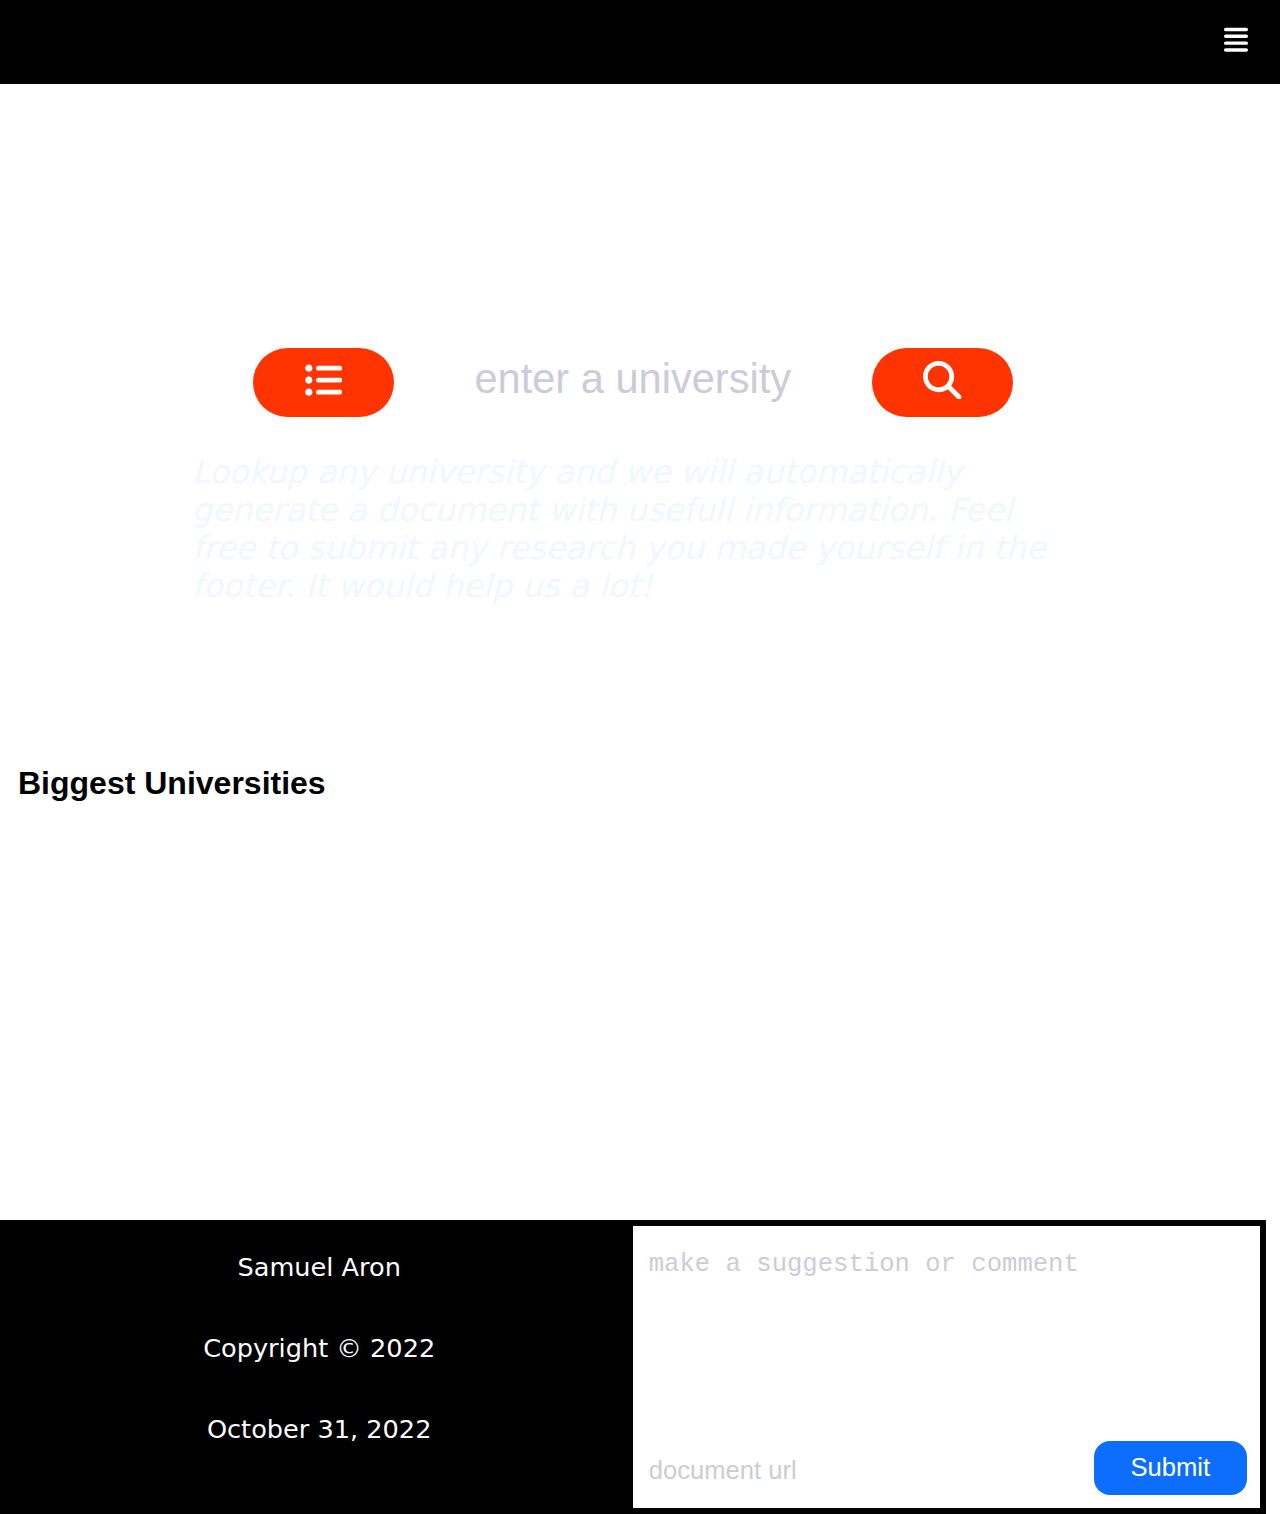
==== templates/index.html @ f924e5a2 "Add files via upload" ====
<!DOCTYPE html>
<html lang="en">
<head>
    <meta charset="UTF-8">
    <meta http-equiv="X-UA-Compatible" content="IE=edge">
    <meta name="viewport" content="width=device-width, initial-scale=1.0">
    <meta name="description" content="Do you need help with university research">
    
    <link rel="stylesheet" href="../static/style.css">
    <link rel="stylesheet" href="../static/default.css">
    <link rel="stylesheet" href="../static/extra.css">
    <link rel="stylesheet" href="https://unpkg.com/aos@next/dist/aos.css" />
    <title>UNI d help</title>
    <script>
        function bobuk() {
            if (document.querySelector('#hideuk').style.display === "flex") {
                document.querySelector('#hideuk').style.display = "none";
            }
            else {
                document.querySelector('#hideuk').style.display = "flex";
            }
        }
        function uk() {
            document.querySelector('#uk').style.display = "flex";
            document.querySelector('#us').style.display = "none";
        }
        function us() {
            document.querySelector('#us').style.display = "flex";
            document.querySelector('#uk').style.display = "none";
        }
        function bob() {
            if (document.querySelector('#hideus').style.display === "flex") {
                document.querySelector('#hideus').style.display = "none";
            }
            else {
                document.querySelector('#hideus').style.display = "flex";
            }
        }
    </script>
</head>
<body>
    <nav class="nav_bar collapsible">
        <div>
            <svg class="icon_nav" xmlns="http://www.w3.org/2000/svg" viewBox="0 0 448 512"><!--! Font Awesome Pro 6.1.2 by @fontawesome - https://fontawesome.com License - https://fontawesome.com/license (Commercial License) Copyright 2022 Fonticons, Inc. --><path d="M416 96H32C14.33 96 0 81.67 0 64C0 46.33 14.33 32 32 32H416C433.7 32 448 46.33 448 64C448 81.67 433.7 96 416 96zM416 352H32C14.33 352 0 337.7 0 320C0 302.3 14.33 288 32 288H416C433.7 288 448 302.3 448 320C448 337.7 433.7 352 416 352zM0 192C0 174.3 14.33 160 32 160H416C433.7 160 448 174.3 448 192C448 209.7 433.7 224 416 224H32C14.33 224 0 209.7 0 192zM416 480H32C14.33 480 0 465.7 0 448C0 430.3 14.33 416 32 416H416C433.7 416 448 430.3 448 448C448 465.7 433.7 480 416 480z"/></svg>
        </div>
        <ul class="nav_items collapsible__content">
            <li class="nav_item"><button onclick="us()" class="backblack"><a href="#">US</a></button></li>
            <li class="nav_item"><button onclick="uk()" class="backblack"><a href="#">UK</a></button></li>
            <li class="nav_item"><a href="mailto:samuelswebsite.email@gmail.com">Email me</a></li>
        </ul>
    </nav>
    <p><br><br></p>

    
    <div class="main">
        <p><br><br><br><br><br><br></p>
        <form id="us" action="/ussearch" method="get" class="input-group">
            <button type="button" class="btn btn--accent" onclick="bob()"><svg class="icon_search" xmlns="http://www.w3.org/2000/svg" viewBox="0 0 512 512"><!--! Font Awesome Pro 6.2.0 by @fontawesome - https://fontawesome.com License - https://fontawesome.com/license (Commercial License) Copyright 2022 Fonticons, Inc. --><path d="M64 144c26.5 0 48-21.5 48-48s-21.5-48-48-48S16 69.5 16 96s21.5 48 48 48zM192 64c-17.7 0-32 14.3-32 32s14.3 32 32 32H480c17.7 0 32-14.3 32-32s-14.3-32-32-32H192zm0 160c-17.7 0-32 14.3-32 32s14.3 32 32 32H480c17.7 0 32-14.3 32-32s-14.3-32-32-32H192zm0 160c-17.7 0-32 14.3-32 32s14.3 32 32 32H480c17.7 0 32-14.3 32-32s-14.3-32-32-32H192zM64 464c26.5 0 48-21.5 48-48s-21.5-48-48-48s-48 21.5-48 48s21.5 48 48 48zm48-208c0-26.5-21.5-48-48-48s-48 21.5-48 48s21.5 48 48 48s48-21.5 48-48z"/></svg></button>
                <div class="hide" id="hideus">
                    <div class="checkboxes">
                        <div class="check">
                            <input checked type="checkbox" value='needed grades' name="listy" id="box1">
                            <label for="box1">needed grades</label>
                        </div>
                        <div class="check">
                            <input checked type="checkbox" value="application" name="listy" id="box1">
                            <label for="box1">application</label>
                        </div>
                        <div class="check">
                            <input checked value="cost" type="checkbox" name="listy" id="box1">
                            <label for="box1">cost</label>
                        </div>
                        <div class="check">
                            <input checked value="major" type="checkbox" name="listy" id="box1">
                            <label for="box1">major</label>
                        </div>
                        <div class="check">
                            <input checked value="acceptance rate" type="checkbox" name="listy" id="box1">
                            <label for="box1">acceptance rate</label>
                        </div>
                        <div class="check">
                            <input checked value="location" type="checkbox" name="listy" id="box1">
                            <label for="box1">location</label>
                        </div>
                        <div class="check">
                            <input checked value="deadline" type="checkbox" name="listy" id="box1">
                            <label for="box1">deadline</label>
                        </div>               
                        <div class="check">
                            <input checked value="sources" type="checkbox" name="listy" id="box1">
                            <label for="box1">sources</label>
                        </div>
                    </div>
                    <div>
                        <select class="degree" name="degree" id="">
                            <option value="undergraduate">Undergraduate</option>
                            <option value="graduate">Graduate</option>
                            <option value="bachelor's">bachelor's</option>
                            <option value="masters">Masters</option>
                            <option value="phd">PhD</option>
                        </select>
                    </div>
                    <input class="num" placeholder="max lines per section" name="lines" type="number">
                    <input class="btns" type="button" onclick="bob()" value="submit">

                </div>
                <input autocomplete="off" autofocus name="name" type="text" class="input" placeholder="enter a university">
                <button type="submit" class="btn btn--accent"><svg class="icon_search" xmlns="http://www.w3.org/2000/svg" viewBox="0 0 512 512"><!--! Font Awesome Pro 6.2.0 by @fontawesome - https://fontawesome.com License - https://fontawesome.com/license (Commercial License) Copyright 2022 Fonticons, Inc. --><path d="M416 208c0 45.9-14.9 88.3-40 122.7L502.6 457.4c12.5 12.5 12.5 32.8 0 45.3s-32.8 12.5-45.3 0L330.7 376c-34.4 25.2-76.8 40-122.7 40C93.1 416 0 322.9 0 208S93.1 0 208 0S416 93.1 416 208zM208 352c79.5 0 144-64.5 144-144s-64.5-144-144-144S64 128.5 64 208s64.5 144 144 144z"/></svg></button>
        </form>
        <form id="uk" action="/uksearch" method="get" class="input-group">
            <button onclick="bobuk()" type="button" id="blue" class="btn btn--accent"><svg class="icon_search" xmlns="http://www.w3.org/2000/svg" viewBox="0 0 512 512"><!--! Font Awesome Pro 6.2.0 by @fontawesome - https://fontawesome.com License - https://fontawesome.com/license (Commercial License) Copyright 2022 Fonticons, Inc. --><path d="M64 144c26.5 0 48-21.5 48-48s-21.5-48-48-48S16 69.5 16 96s21.5 48 48 48zM192 64c-17.7 0-32 14.3-32 32s14.3 32 32 32H480c17.7 0 32-14.3 32-32s-14.3-32-32-32H192zm0 160c-17.7 0-32 14.3-32 32s14.3 32 32 32H480c17.7 0 32-14.3 32-32s-14.3-32-32-32H192zm0 160c-17.7 0-32 14.3-32 32s14.3 32 32 32H480c17.7 0 32-14.3 32-32s-14.3-32-32-32H192zM64 464c26.5 0 48-21.5 48-48s-21.5-48-48-48s-48 21.5-48 48s21.5 48 48 48zm48-208c0-26.5-21.5-48-48-48s-48 21.5-48 48s21.5 48 48 48s48-21.5 48-48z"/></svg></button>
                <div class="hide" id="hideuk">
                    <div class="checkboxes">
                        <div class="check">
                            <input checked type="checkbox" value='needed grades' name="listy" id="box1">
                            <label for="box1">needed grades</label>
                        </div>
                        <div class="check">
                            <input checked type="checkbox" value="application" name="listy" id="box1">
                            <label for="box1">application</label>
                        </div>
                        <div class="check">
                            <input checked value="cost" type="checkbox" name="listy" id="box1">
                            <label for="box1">cost</label>
                        </div>
                        <div class="check">
                            <input checked value="major" type="checkbox" name="listy" id="box1">
                            <label for="box1">major</label>
                        </div>
                        <div class="check">
                            <input checked value="acceptance rate" type="checkbox" name="listy" id="box1">
                            <label for="box1">acceptance rate</label>
                        </div>
                        <div class="check">
                            <input checked value="location" type="checkbox" name="listy" id="box1">
                            <label for="box1">location</label>
                        </div>
                        <div class="check">
                            <input checked value="deadline" type="checkbox" name="listy" id="box1">
                            <label for="box1">deadline</label>
                        </div>               
                        <div class="check">
                            <input checked value="sources" type="checkbox" name="listy" id="box1">
                            <label for="box1">sources</label>
                        </div>
                    </div>
                    <div>
                        <select class="degree" name="degree" id="">
                            <option value="undergraduate">Undergraduate</option>
                            <option value="graduate">Graduate</option>
                            <option value="bachelor's">bachelor's</option>
                            <option value="masters">Masters</option>
                            <option value="phd">PhD</option>
                        </select>
                    </div>
                    <div class="lines">
                        <input class="num" placeholder="max lines per section" name="lines" type="number">
                    </div>
                    <input class="btns" type="button" onclick="bobuk()" value="submit">
                </div>
                <input autocomplete="off" autofocus name="name" type="text" class="input" placeholder="enter a university">
                <button type="submit" id="blue" class="btn btn--accent blue"><svg class="icon_search" xmlns="http://www.w3.org/2000/svg" viewBox="0 0 512 512"><!--! Font Awesome Pro 6.2.0 by @fontawesome - https://fontawesome.com License - https://fontawesome.com/license (Commercial License) Copyright 2022 Fonticons, Inc. --><path d="M416 208c0 45.9-14.9 88.3-40 122.7L502.6 457.4c12.5 12.5 12.5 32.8 0 45.3s-32.8 12.5-45.3 0L330.7 376c-34.4 25.2-76.8 40-122.7 40C93.1 416 0 322.9 0 208S93.1 0 208 0S416 93.1 416 208zM208 352c79.5 0 144-64.5 144-144s-64.5-144-144-144S64 128.5 64 208s64.5 144 144 144z"/></svg></button>
        </form>
        
        
        <p class="explaination">
            Lookup any university and we will automatically generate a document with usefull information. Feel free to submit any research you made yourself in the footer. It would help us a lot!
        </p>
        <p><br><br></p>
    </div>

    <h2>Biggest Universities</h2>

    <div class="grid">
        <a class="box" href="https://docs.google.com/document/d/1Sa8pUE-uk4-cTUn3WYvv2lAMCnMdlCp0vJinmG3ur1M/edit?usp=sharing">
            <div class="boux" id="cambridge" data-aos="zoom-in-up">
                <p class="text">Cambridge University</p>   
            </div>
        </a>
        <a class="box" href="https://docs.google.com/document/d/1s0kKVZ9Bqz9-HYc41Qa0aiGONJI1V2VgMEfgB0cgNCg/edit?usp=sharing">
            <div class="boux" id="imperial" data-aos="zoom-in-up">
                <p class="text">Imperial College</p>
            </div>
        </a>
    </div>     

    <footer class="footer">
        <div class="footer_1">
            <div class="foots"><a class="normal" href="https://www.samuelsweb.com/">Samuel Aron</a></div>
            <div class="foots">Copyright &copy; 2022</div>
            <div class="foots">October 31, 2022</div>
        </div>
        <form action="/" method="POST" class="footer_2">
            <textarea name="comment" class="footer_input" placeholder="make a suggestion or comment" name="comments" id="" cols="50" rows="6"></textarea>
            <input placeholder="document url" name="fil" type="url" class="footer_input" id="file">
            <button id="btnn" type="submit">Submit</button>
        </form>
    </footer>
    <script src="../static/main.js"></script>
    <script src="https://unpkg.com/aos@next/dist/aos.js"></script>
    <script>
      AOS.init();
    </script>
</body>
</html>
---- static/style.css ----
.params {
    z-index: 11;
    position: fixed;
    top: 10vh;
    left: 30vw;

    font-size: 200%;
    width: 40vw;
    height: 80vh;
    padding: 1rem;
    border-radius: 1rem;

    background-color: aliceblue;
    float: center;
}

.li_checkbox {
    list-style: none;
}

.items {
    font-size: 90%;
}


.explaination {
    color: aliceblue;
    font-style: italic;
    font-size: 200%;
    padding-right: 15vw;
    padding-left: 15vw;;
}

.box {
    color: black;
    text-decoration: none;
    font-size: 2vw;
    font-weight: bold;
}


.text {
    padding-top: 1vh;
    margin: 0;
}

.boux {
    z-index: 1;
    width: 22vw;
    height: 22vw;
    display: flex;
    flex-direction: column;
    justify-content: top;
    align-items: center;
    border-radius: 10px;

    border: 1px solid black;
    color: black;
    text-decoration: none;
    float: center;
    background-position: center;
    background-size: cover;
    transition: box-shadow 0.5s;
    
}
@keyframes shadowblue {
    0% {
        box-shadow: 0vw 0vw blue;
    }
    100% {
        box-shadow: 1.9vw 1.9vw blue;
    }
}

@keyframes shadowgreen {
    0% {
        box-shadow: 0vw 0vw green;
    }
    100% {
        box-shadow: 1.9vw 1.9vw green;
    }
}



#cambridge:hover {
    animation-name: shadowgreen;
    animation-duration: 0.5s;
    transition-timing-function: ease-in;
    box-shadow: 1.9vw 1.9vw green;
  }

#imperial:hover {
  animation-name: shadowblue;
  animation-duration: 0.5s;
  transition-timing-function: ease-in;
  box-shadow: 1.9vw 1.9vw blue;
}

.normal {
    font-size: 100%;
}

@keyframes back {
    0% {
        background-image: url(imgs/naassom-azevedo-Q_Sei-TqSlc-unsplash.jpg);
    }
    25% {
        background-image: url(imgs/brooke-cagle--uHVRvDr7pg-unsplash.jpg);
    }

    50% {
        background-image: url(imgs/grads-2.avif);
    }

    75% {
        background-image: url(imgs/vadim-sherbakov-d6ebY-faOO0-unsplash.jpg);
    }

    100% {
        background-image: url(imgs/naassom-azevedo-Q_Sei-TqSlc-unsplash.jpg);
    }
}

.main {
    animation-name: back;
    animation-duration: 8s;
    animation-iteration-count: infinite;
    background-position: top;
    background-size: cover;
    width: 98.87vw;
    height: auto;
}

h2 {
    margin-top: 10vh;
    font-weight: bold;
    font-size: 200%;
    font-family:Verdana, Geneva, Tahoma, sans-serif;
    margin-bottom: 5vh;
    margin-left: 2vh;
}


.grid {
    padding: 2vh;
    padding-bottom: 8vh;
    display: grid;
    grid-template-columns: repeat(4, 4fr);
    grid-template-rows: repeat(1, 1fr);
    justify-content: space-evenly;
}

@media screen and (max-width: 1000px) {
    .grid {
        grid-template-columns: repeat(1, 1fr);
        grid-template-rows: repeat(1, 4fr);
    }
    
    .box {
        color: black;
        text-decoration: none;
        font-size: 7vw;
        font-weight: bold;
    }


    .text {
        padding-top: 3.5vh;
        margin: 0;
        text-decoration: none;
        color: black;
        font-size: 200%;
    }

    .boux {
        width: 77vw;
        height: 77vw;
        margin: auto;
        margin-bottom: 4vw;
    }
    h2 {
        font-size: 5vw;
    }
    @keyframes shadowblue {
        0% {
            box-shadow: 0vw 0vw blue;
        }
        100% {
            box-shadow: 2.5vw 2.5vw blue;
        }
    }
    
    @keyframes shadowgreen {
        0% {
            box-shadow: 0vw 0vw green;
        }
        100% {
            box-shadow: 2.5vw 2.5vw green;
        }
    }
    #cambridge:hover {
        animation-name: shadowgreen;
        animation-duration: 0.5s;
        transition-timing-function: ease-in;
        box-shadow: 2.5vw 2.5vw green;
      }
    
    #imperial:hover {
      animation-name: shadowblue;
      animation-duration: 0.5s;
      transition-timing-function: ease-in;
      box-shadow: 2.5vw 2.5vw blue;
    }
    @keyframes back {
        0% {
            background-image: url(imgs/naassom-azevedo-Q_Sei-TqSlc-unsplash.jpg);
        }
        25% {
            background-image: url(imgs/brooke-cagle--uHVRvDr7pg-unsplash.jpg);
        }
    
        50% {
            background-image: url(imgs/grads-2.avif);
        }
    
        75% {
            background-image: url(imgs/vasily-koloda-8CqDvPuo_kI-unsplash.jpg);
        }
    
        100% {
            background-image: url(imgs/naassom-azevedo-Q_Sei-TqSlc-unsplash.jpg);
        }
    }
}

#cambridge {
    background-image: url(imgs/cambridge.png);
}

#imperial {
    background-image: url(imgs/imperial.png);
}

.hide {
    background-color: aliceblue;
    width: 50vw;
    min-width: auto;
    min-height: auto;
    border-radius: 5%;
    z-index: 12;
    position: fixed;
    top: 7.5vh;
    right: 25vw;
    display: flex;
    flex-direction: column;
    align-items: center;
    display: none;
}



.checkboxes {
    margin: 3vw;
    margin-top: 5vw;
}

.check {
    padding: 3%;
}

.num {
    width: 15vw;
    padding: 0.8rem;
    margin: 0.5rem;
    border: 1px solid #ced4d4;
    border-radius: 10px;
    margin: 1vw;
    min-width: auto;
}

.num:focus {
    outline: 0;
    border: 1px solid #86b7fe;
    box-shadow: 0 0 2px 2px  #b9d3fa;
}

.degree {
    min-width: 15vw;
    padding: 0.8rem;
    margin: 0.5rem;
    border: 0;
    margin: 1vw;
    font-size: 120%;
    border-radius: 10px;
}

.btns {
    margin-top: 5rem;
    color: white;
    background-color: #0d6efd;
    outline: 0;
    border: 0;
    z-index: 12;
    border-radius: 1rem;
    width: 12vw;
    min-width: auto;
    height: 7vh;
    padding: 1rem;
    margin-bottom: 3vw;
    margin: 2rem;
}
@media screen and (max-width: 1000px) {
    .hide {
        width: 80vw;
        right: 10vw;
    }
    .num,
    .lines {
        width: 50%;
    }
    .btns {
        width: 50%;

    }
}

#uk {
    display: none;
}

#blue {
    background-color: royalblue;
}

.backblack {
    background-color: black;
    outline: 0;
    border: 0;
    text-decoration: none;
    color: white;
}
---- static/default.css ----
h1 {
    visibility: hidden;
}

body {
    font-family: system-ui, -apple-system, BlinkMacSystemFont, 'Segoe UI', Roboto, Oxygen, Ubuntu, Cantarell, 'Open Sans', 'Helvetica Neue', sans-serif;
    float: left;
    margin: 0;
}

.icon_nav {
    width: 1.5rem;
    fill: white;
    margin: 1.65rem;
    margin-right: 2rem;
}

a {
    text-decoration: none;
    color: white;
    font-size: 200%;
}

.nav_bar {
    z-index: 11;
    position: fixed;
    top: 0;
    background-color: rgb(0, 0, 0);
    padding: 5px;
    width: 100%;
    display: flex;
    flex-direction: row-reverse;
    justify-content: space-between;
    flex-wrap: wrap;
    margin: 0;
    padding: 0;

}
.nav_items {
    list-style-type: none;
    padding: 0.5rem;
    padding-left: 1rem;
}
.nav__item {
    padding: 0.5rem 2rem;
    border-bottom: 1px solid #222;
  }


.nav_item .backblack:only-child,
.nav_item:only-child {
    z-index: 1000;
    color: white;
    padding: 0.5rem;
}

.nav_item .backblack:hover,
.nav_item:hover{
    z-index: 10;
    font-size: 110%;
}
.collapsible__content {
    max-height: 0;
    overflow: hidden;
    opacity: 0;
    transition: all 0.3s;
}

.collapsible--expanded .collapsible__content {
    max-height: 100vh;
    opacity: 1;
}


.footer {
    background-color: black;
    padding: 0.35rem;
    display: grid;
    grid-template-columns: repeat(2, 50%);
    grid-template-rows: repeat(1, 100%);
}

.foots {
    color: white;
    padding: 2vw;
    margin: 0;
    font-size: 2vw;
    text-align: center;
}



@media screen and (max-width: 800px) {
    .footer {
        background-color: black;
        display: grid;
        grid-template-rows: repeat(2, 50%);
        grid-template-columns: repeat(1, 100%);
        height: auto;
    }
    #btnn {
        border-radius: 1rem;
        width: 12vw;
        padding: 1vw;
        margin: 1vw;
        float: right;
        font-size: 150%;
    }
    .foots {
       font-size: 5vw;
       padding: 1vw;
    }
    .footer_1 {
        padding-top: 1vh;
        padding-bottom: 4vh;
    }
}


.footer_1 {
    display: flex;
    flex-direction: column;
    justify-content: center;
    align-items: center;
    padding-bottom: 3vw;
    height: auto;
}

.footer_2 {
    background-color: white;
    color: white;
    float: left;
    position: relative;
}
.footer_2 .footer_input {
    border: 0;
    flex-grow: 1;
    padding: 1.5rem 1rem;
  }
  
  .footer_2 .footer_btn {
    margin: 1.5px;
  }
.footer_input {
    border: 1px solid blue;
    color: grey;
    font-size: 1.4vw;
    outline: 0;
    padding: auto;
}
.footer_input::placeholder {
    color: #cdcbd7;
    font-size: 2vw;
    padding: auto;
  }
textarea {
    resize: none;
    border: none;
    outline: 0;
}

#file {
    position: absolute;
    bottom: 0;
    left: 0;
}

#btnn {
    position: absolute;
    bottom: 0;
    right: 0;
    color: white;
    background-color: #0d6efd;
    outline: 0;
    border: 0;
    border-radius: 1rem;
    width: 12vw;
    padding: 1vw;
    margin: 1vw;
    font-size: 2vw;
}

textarea {
    width: 90%;
    height: 45%;
}
---- static/extra.css ----
:root {
    --color-primary: #2584ff;
    --color-secondary: #00d9ff;
    --color-accent: #ff3400;
    --color-headings: #1b0760;
    --color-body: #918ca4;
    --color-border: #ccc;
    --border-radius: 40px;
  }
  
  /* Buttons */
  .icon_search {
    width: 3vw;
    fill: white;
    padding: 0;
}

  .btn {
    border-radius: 40px;
    border: 0;
    cursor: pointer;
    font-size: 2vw;
    font-weight: 600;
    margin: 1.5vw;
    padding: 2.5vw 3.8vw;
    text-align: center;
    text-transform: uppercase;
    white-space: nowrap;
  }
  
  .btn--primary {
    background: var(--color-primary);
    color: #fff;
  }
  
  .btn--primary:hover {
    background: #3a8ffd;
  }
  
  .btn--secondary {
    background: var(--color-secondary);
    color: #fff;
  }
  
  .btn--secondary:hover {
    background: #05cdf0;
  }
  
  .btn--accent {
    background: var(--color-accent);
    color: #fff;
  }
  
  .btn--accent:hover {
    background: #ec3000;
  }
  
  .btn--outline {
    background: #fff;
    color: var(--color-headings);
    border: 2px solid var(--color-headings);
  }
  
  .btn--outline:hover {
    background: var(--color-headings);
    color: #fff;
  }
  
  .btn--block {
    width: 100%;
    display: inline-block;
  }
  

  
  /* Inputs */
  .input {
    border-radius: var(--border-radius);
    border: 1px solid var(--color-border);
    color: royalblue;
    text-align: center;
    font-size: 3.5vw;
    outline: 0;
    padding: auto;
    padding-left: 0;
    padding-right: 0;
  }
  
  ::placeholder {
    color: #cdcbd7;
    font-size: 130%;
  }
  
  .input-group {
    border-radius: var(--border-radius);
    display: flex;
    margin: 2rem auto;
    margin-top: 10rem;
    margin-bottom: 0rem;
    max-width: 80vw;
    background-color: white;
  }
  
  .input-group .input {
    border: 0;
    flex-grow: 1;
    padding: 1.5rem 1rem;
  }
  
  .input-group .btn {
    margin: 4px;
  }
  
  @media screen and (min-width: 1024px) {
    .input {
      font-size: 2.5vw;
    }
    .input-group {
        max-width: 60vw;
        max-height: 6vw;
    }
    .btn {
        margin: 1vw 0;
        padding: 1vw 4vw;
      }
    #bob {
        max-width: 100vw;
        max-height: 4vw;
    }
    #btn {
        padding: 0.5vw 4vw;
    }
  }
  






#bob {
    max-width: 100vw;
    max-height: 10vw;
}
#btn {
    padding: 0.5vw 4vw;
}

.pre-made input {
    color: black;
    width: 100vw;
    max-height: 4vw;
}

.pre-made .btn--accent {
    background-color: black;
}

.pre-made .input-group {
    box-shadow: none;
    margin:2rem;
}

.pre-made {
    border: 2px solid black;

}
.icon_search2 {
    width: 2vw;
    fill: white;
    padding: 0;
}
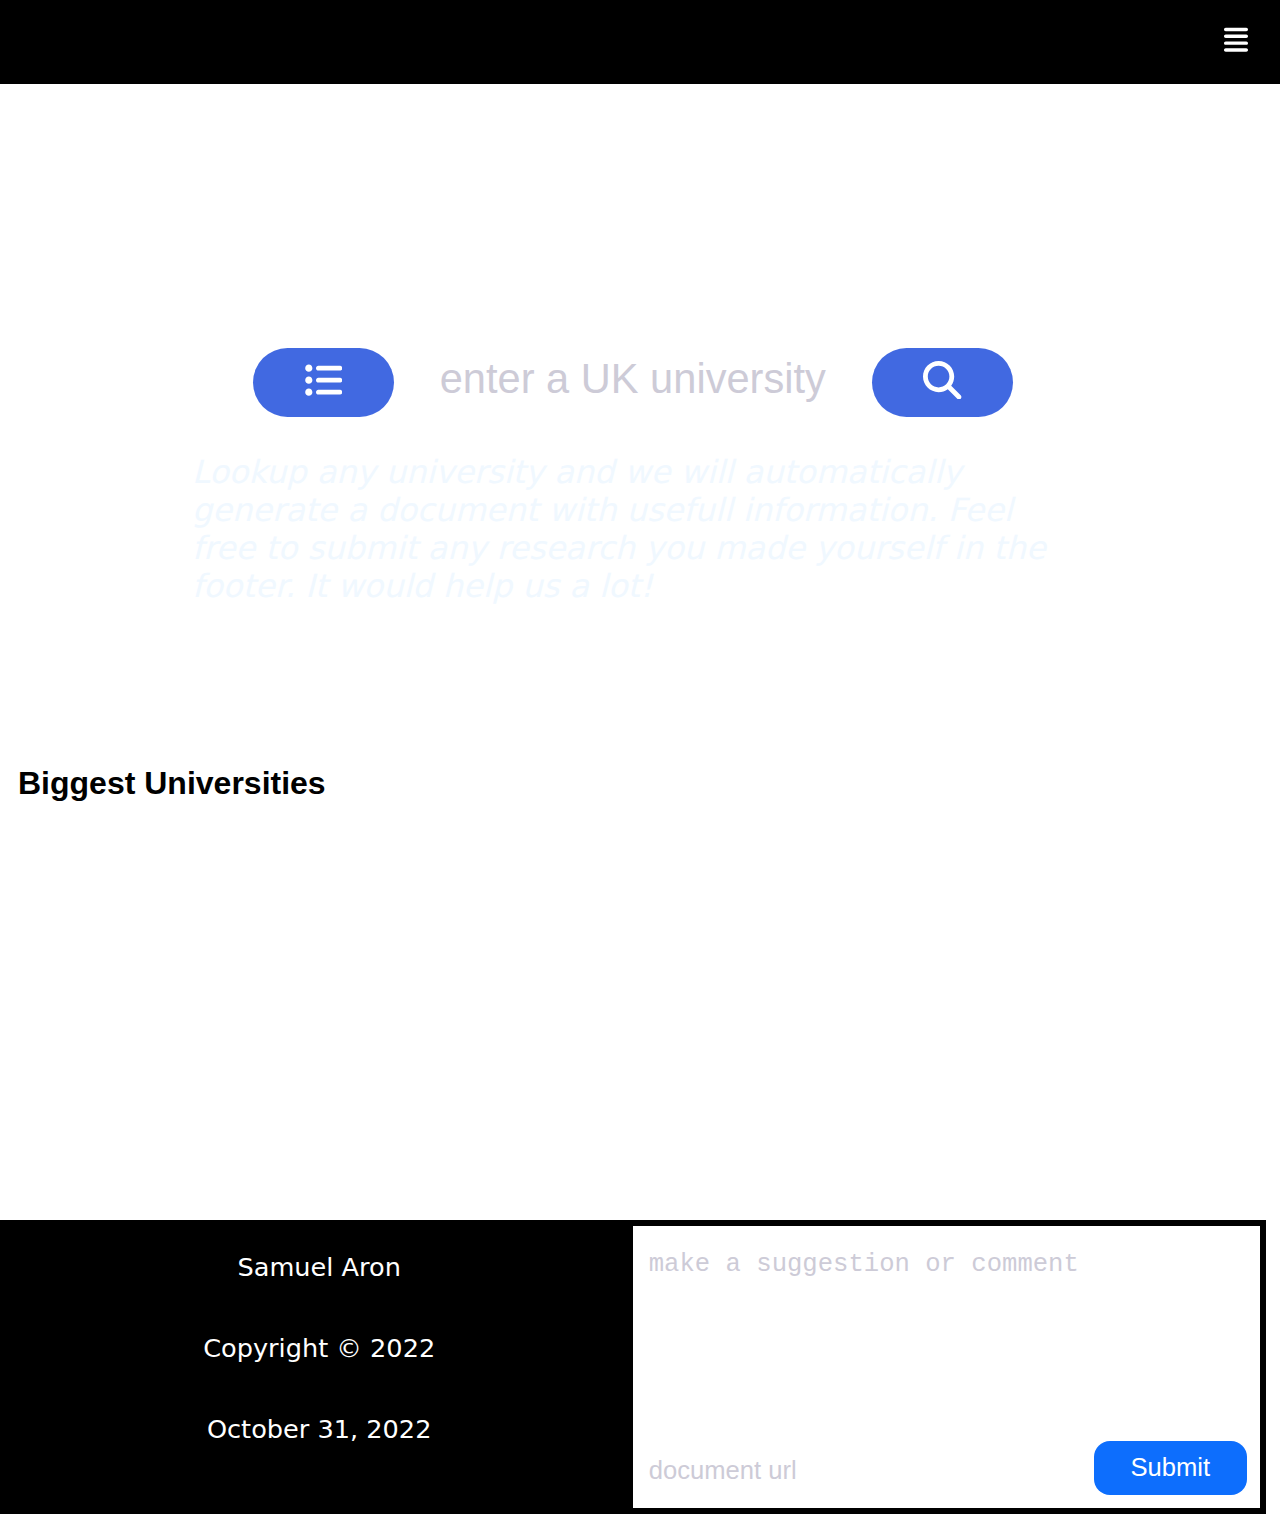
==== commit 32acdedf: "Update index.html" ====
--- a/templates/index.html
+++ b/templates/index.html
@@ -54,7 +54,7 @@
     
     <div class="main">
         <p><br><br><br><br><br><br></p>
-        <form id="us" action="/ussearch" method="get" class="input-group">
+        <form id="uk" action="/ussearch" method="get" class="input-group">
             <button type="button" class="btn btn--accent" onclick="bob()"><svg class="icon_search" xmlns="http://www.w3.org/2000/svg" viewBox="0 0 512 512"><!--! Font Awesome Pro 6.2.0 by @fontawesome - https://fontawesome.com License - https://fontawesome.com/license (Commercial License) Copyright 2022 Fonticons, Inc. --><path d="M64 144c26.5 0 48-21.5 48-48s-21.5-48-48-48S16 69.5 16 96s21.5 48 48 48zM192 64c-17.7 0-32 14.3-32 32s14.3 32 32 32H480c17.7 0 32-14.3 32-32s-14.3-32-32-32H192zm0 160c-17.7 0-32 14.3-32 32s14.3 32 32 32H480c17.7 0 32-14.3 32-32s-14.3-32-32-32H192zm0 160c-17.7 0-32 14.3-32 32s14.3 32 32 32H480c17.7 0 32-14.3 32-32s-14.3-32-32-32H192zM64 464c26.5 0 48-21.5 48-48s-21.5-48-48-48s-48 21.5-48 48s21.5 48 48 48zm48-208c0-26.5-21.5-48-48-48s-48 21.5-48 48s21.5 48 48 48s48-21.5 48-48z"/></svg></button>
                 <div class="hide" id="hideus">
                     <div class="checkboxes">
@@ -104,10 +104,10 @@
                     <input class="btns" type="button" onclick="bob()" value="submit">
 
                 </div>
-                <input autocomplete="off" autofocus name="name" type="text" class="input" placeholder="enter a university">
+                <input autocomplete="off" autofocus name="name" type="text" class="input" placeholder="enter a US university">
                 <button type="submit" class="btn btn--accent"><svg class="icon_search" xmlns="http://www.w3.org/2000/svg" viewBox="0 0 512 512"><!--! Font Awesome Pro 6.2.0 by @fontawesome - https://fontawesome.com License - https://fontawesome.com/license (Commercial License) Copyright 2022 Fonticons, Inc. --><path d="M416 208c0 45.9-14.9 88.3-40 122.7L502.6 457.4c12.5 12.5 12.5 32.8 0 45.3s-32.8 12.5-45.3 0L330.7 376c-34.4 25.2-76.8 40-122.7 40C93.1 416 0 322.9 0 208S93.1 0 208 0S416 93.1 416 208zM208 352c79.5 0 144-64.5 144-144s-64.5-144-144-144S64 128.5 64 208s64.5 144 144 144z"/></svg></button>
         </form>
-        <form id="uk" action="/uksearch" method="get" class="input-group">
+        <form id="us" action="/uksearch" method="get" class="input-group">
             <button onclick="bobuk()" type="button" id="blue" class="btn btn--accent"><svg class="icon_search" xmlns="http://www.w3.org/2000/svg" viewBox="0 0 512 512"><!--! Font Awesome Pro 6.2.0 by @fontawesome - https://fontawesome.com License - https://fontawesome.com/license (Commercial License) Copyright 2022 Fonticons, Inc. --><path d="M64 144c26.5 0 48-21.5 48-48s-21.5-48-48-48S16 69.5 16 96s21.5 48 48 48zM192 64c-17.7 0-32 14.3-32 32s14.3 32 32 32H480c17.7 0 32-14.3 32-32s-14.3-32-32-32H192zm0 160c-17.7 0-32 14.3-32 32s14.3 32 32 32H480c17.7 0 32-14.3 32-32s-14.3-32-32-32H192zm0 160c-17.7 0-32 14.3-32 32s14.3 32 32 32H480c17.7 0 32-14.3 32-32s-14.3-32-32-32H192zM64 464c26.5 0 48-21.5 48-48s-21.5-48-48-48s-48 21.5-48 48s21.5 48 48 48zm48-208c0-26.5-21.5-48-48-48s-48 21.5-48 48s21.5 48 48 48s48-21.5 48-48z"/></svg></button>
                 <div class="hide" id="hideuk">
                     <div class="checkboxes">
@@ -124,8 +124,8 @@
                             <label for="box1">cost</label>
                         </div>
                         <div class="check">
-                            <input checked value="major" type="checkbox" name="listy" id="box1">
-                            <label for="box1">major</label>
+                            <input checked value="courses" type="checkbox" name="listy" id="box1">
+                            <label for="box1">Courses</label>
                         </div>
                         <div class="check">
                             <input checked value="acceptance rate" type="checkbox" name="listy" id="box1">
@@ -138,7 +138,11 @@
                         <div class="check">
                             <input checked value="deadline" type="checkbox" name="listy" id="box1">
                             <label for="box1">deadline</label>
-                        </div>               
+                        </div>
+                        <div class="check">
+                            <input checked value="openday" type="checkbox" name="listy" id="box1">
+                            <label for="box1">open day</label>
+                        </div>                
                         <div class="check">
                             <input checked value="sources" type="checkbox" name="listy" id="box1">
                             <label for="box1">sources</label>
@@ -158,11 +162,12 @@
                     </div>
                     <input class="btns" type="button" onclick="bobuk()" value="submit">
                 </div>
-                <input autocomplete="off" autofocus name="name" type="text" class="input" placeholder="enter a university">
+                <input autocomplete="off" autofocus name="name" type="text" class="input" placeholder="enter a UK university">
                 <button type="submit" id="blue" class="btn btn--accent blue"><svg class="icon_search" xmlns="http://www.w3.org/2000/svg" viewBox="0 0 512 512"><!--! Font Awesome Pro 6.2.0 by @fontawesome - https://fontawesome.com License - https://fontawesome.com/license (Commercial License) Copyright 2022 Fonticons, Inc. --><path d="M416 208c0 45.9-14.9 88.3-40 122.7L502.6 457.4c12.5 12.5 12.5 32.8 0 45.3s-32.8 12.5-45.3 0L330.7 376c-34.4 25.2-76.8 40-122.7 40C93.1 416 0 322.9 0 208S93.1 0 208 0S416 93.1 416 208zM208 352c79.5 0 144-64.5 144-144s-64.5-144-144-144S64 128.5 64 208s64.5 144 144 144z"/></svg></button>
         </form>
         
-        
+
+
         <p class="explaination">
             Lookup any university and we will automatically generate a document with usefull information. Feel free to submit any research you made yourself in the footer. It would help us a lot!
         </p>
